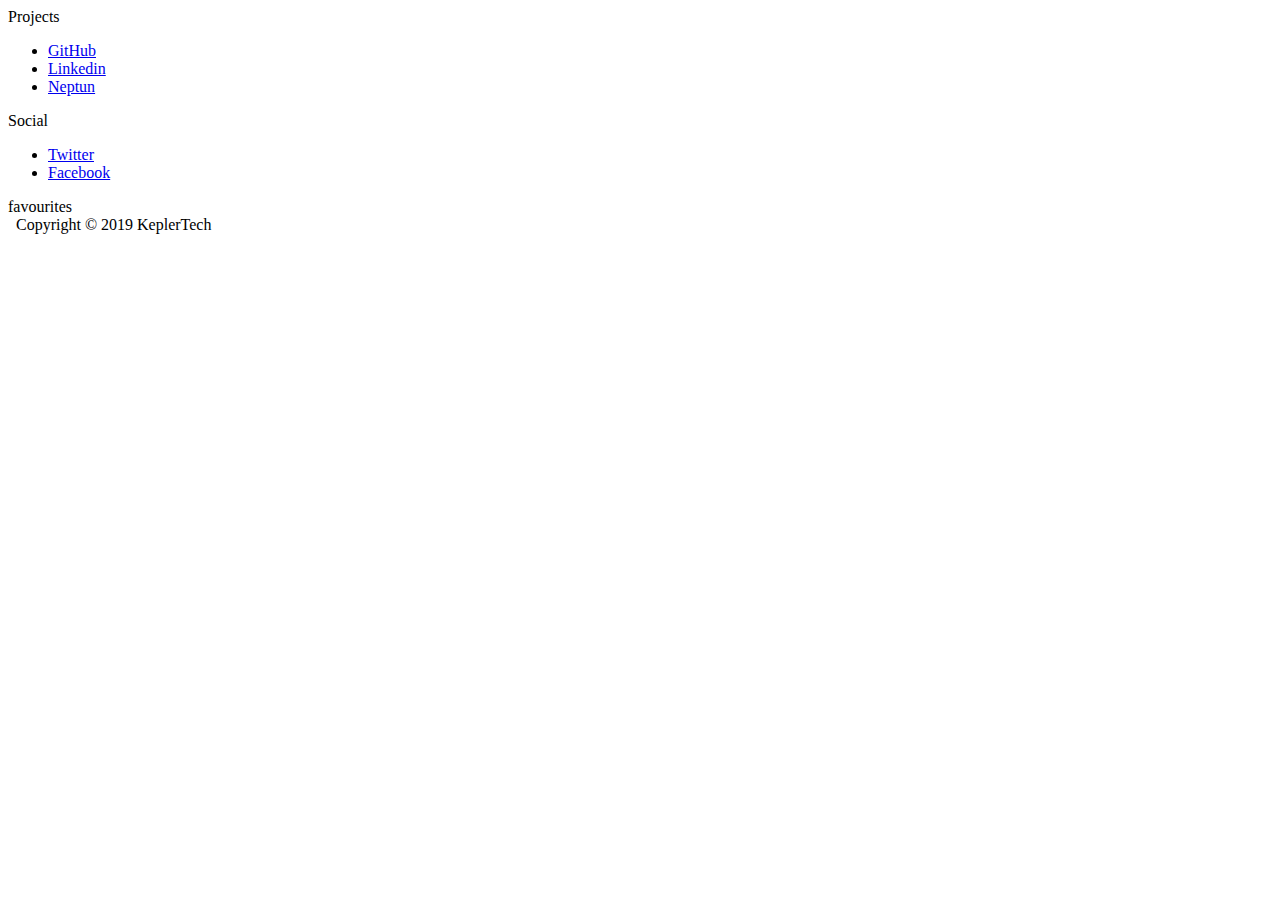
==== index.html @ a6100621 "Rename NewTab/index.html to index.html" ====
<!DOCTYPE html>
<html>
<head>
	<meta name="viewport" content="width=device-width, initial-scale=1.0">
	<link rel="stylesheet" type="text/css" href="styles.css">
	<title>Kepler Tab</title>
</head>
<body id="bodycontent">
	<div id="container">
	<div id="leftdiv">
	Projects
	<ul>
		<li><a href="https://github.com/">GitHub</a></li>
		<li><a href="https://www.linkedin.com/">Linkedin</a></li>
		
		<li><a href="https://neptun-web4.tr.pte.hu/hallgato/Login.aspx">Neptun</a></li>
	</ul>
	</div>
	<div id="centerdiv">
	Social
	<ul>
		<li><a href="https://twitter.com/">Twitter</a></li>
		<li><a href="https://www.facebook.com/">Facebook</a></li>
	</ul>
	</div>
	<div id="rightdiv">favourites</div>
	</div>
	&nbsp;
</body>
Copyright &copy; 2019 KeplerTech
</html>
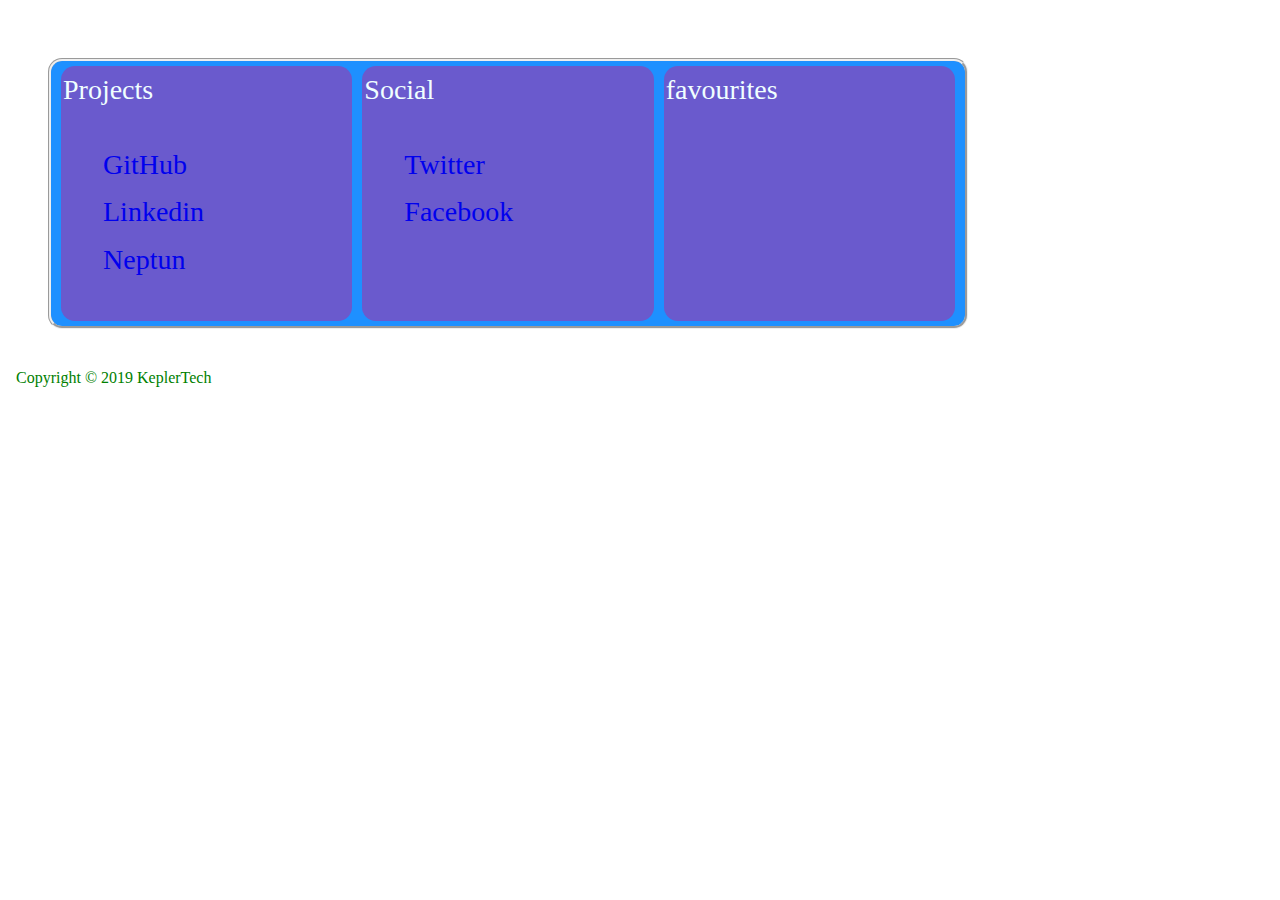
==== commit e68bf29e: "Update index.html" ====
--- a/index.html
+++ b/index.html
@@ -2,7 +2,7 @@
 <html>
 <head>
 	<meta name="viewport" content="width=device-width, initial-scale=1.0">
-	<link rel="stylesheet" type="text/css" href="styles.css">
+	<link rel="stylesheet" type="text/css" href="NewTab/styles.css">
 	<title>Kepler Tab</title>
 </head>
 <body id="bodycontent">
--- a/NewTab/styles.css
+++ b/NewTab/styles.css
@@ -0,0 +1,77 @@
+*{
+	border-radius: .5em;
+	padding-top: 5px;
+	padding-bottom: 5px;
+}
+body{
+	color: green;
+	width: 1000px;
+	font-family: fantasy;
+	background-image: url(NewTab/img/backg.jpg);
+	font-family: fantasy;
+}
+#container{
+	position: center;
+	color: azure;
+	background-color: dodgerblue;
+	position: center;
+	line-height: calc(1.1em + 0.5vw);
+	margin-right: 40px;
+	margin-left: 40px;
+	margin-top: 40px;
+	margin-bottom: 40px;
+	border-style: groove;
+	border-width: 3px;
+	font-size: 28px;
+	
+	display: flex;
+}
+#leftdiv{
+	padding-left: 2px;
+	background-color: slateblue;
+	width: 300px;
+	margin-left: 10px;
+	margin-right: 10px;
+}
+#centerdiv{
+	padding-left: 2px;
+	background-color: slateblue;
+	width: 300px;
+	margin-right: 10px;
+}
+#rightdiv{
+	padding-left: 2px;
+	background-color: slateblue;
+	width: 300px;
+	margin-right: 10px;
+}
+#container #leftdiv ul{
+	list-style: none;
+}
+#container #rightdiv ul{
+	list-style: none;
+}
+#container #centerdiv ul{
+	list-style: none;
+}
+#container #leftdiv ul li a{
+	text-decoration: none;
+}
+#container #rightdiv ul li a{
+	text-decoration: none;
+}
+#container #centerdiv ul li a{
+	text-decoration: none;
+}
+#container #centerdiv ul li a:hover{
+	color: orange;
+	font-family: fantasy;
+	font-style: oblique;
+	font-size: 35px;
+}
+#container #leftdiv ul li a:hover{
+	color: orange;
+	font-family: fantasy;
+	font-style: oblique;
+	font-size: 35px;
+}
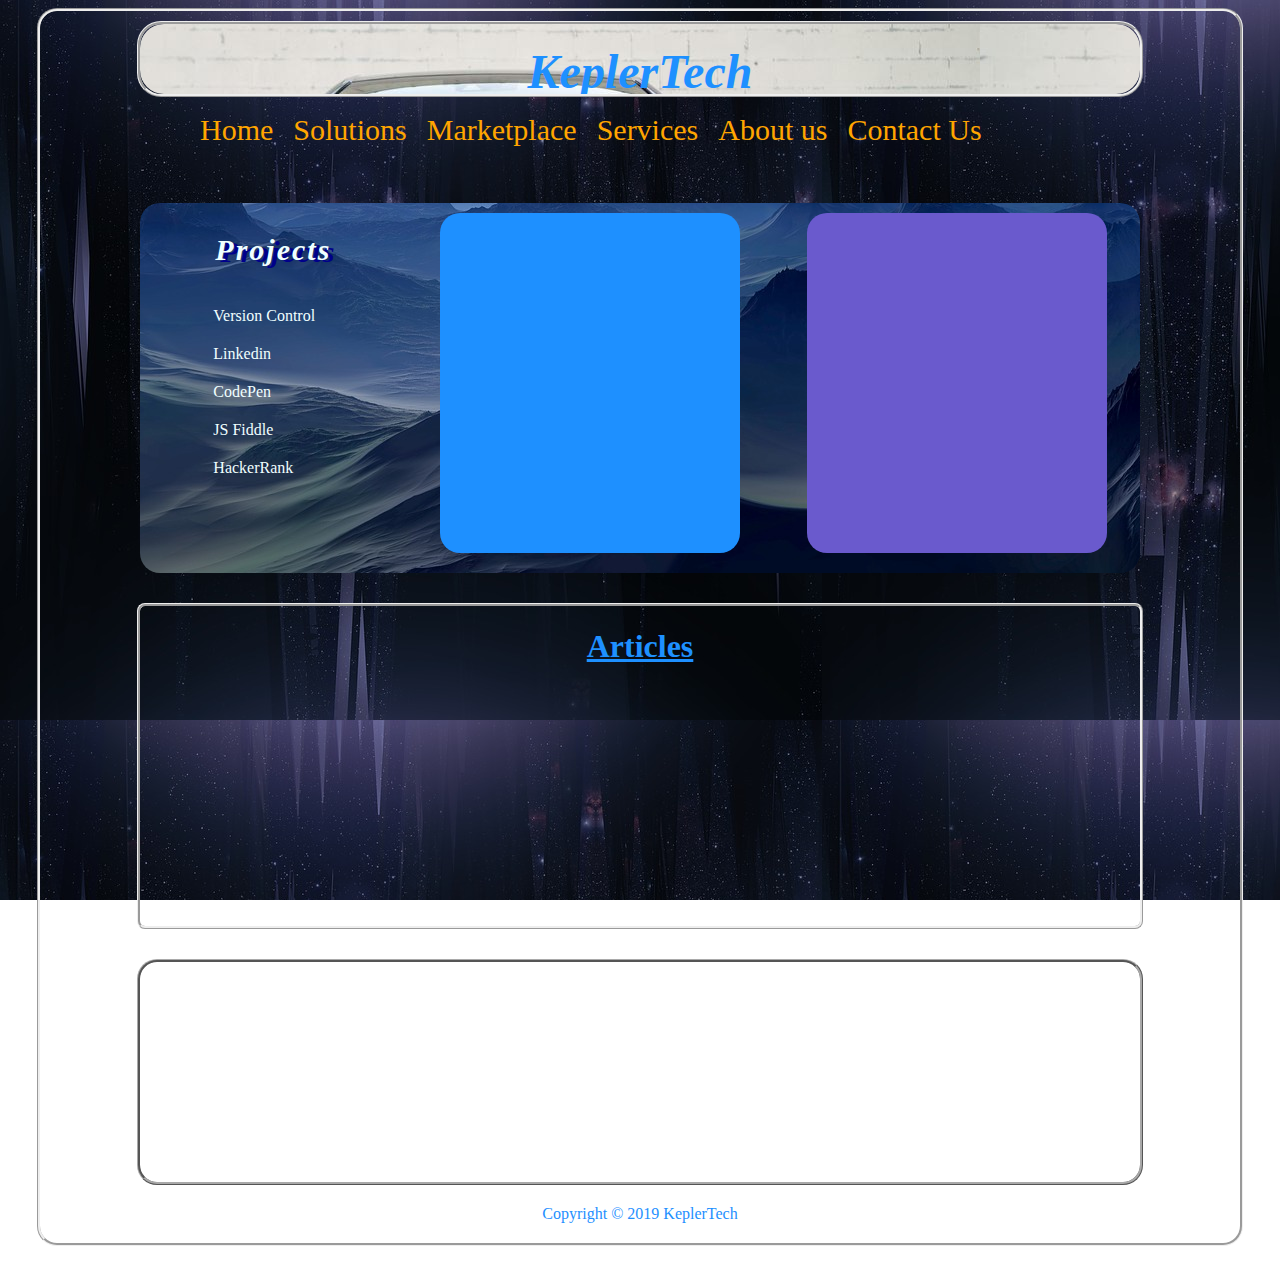
==== commit 75de49ff: "kepler updates" ====
--- a/index.html
+++ b/index.html
@@ -6,26 +6,84 @@
 	<title>Kepler Tab</title>
 </head>
 <body id="bodycontent">
+	<div id="header-wrapper">
+		<div id="zoominheader">
+			<div id="zoomoutheader"><head>KeplerTech</head></div>
+		</div>
+	</div>
+	<div id="spacing">
+		<ul>
+			<div id="dropdown">
+				<li id="dropbtn"><a href="#">Home</a></li>
+
+				<div id="dropdown-content">
+					<a href="#">Pyrax</a>
+					<a href="#">Pyrax</a>
+					<a href="#">Pyrax</a>
+				</div>
+
+			</div>
+
+			<div id="dropdown">
+				<li id="dropbtn"><a href="#">Solutions</a></li>
+
+				<div id="dropdown-content">
+					<a href="#">Pyrax</a>
+					<a href="#">Pyrax</a>
+					<a href="#">Pyrax</a>
+				</div>
+			</div>
+			<div id="dropdown">
+				<li id="dropbtn"><a href="#">Marketplace</a></li>
+				<div id="dropdown-content">
+					<a href="#">Pyrax</a>
+					<a href="#">Pyrax</a>
+					<a href="#">Pyrax</a>
+				</div>
+			</div>
+			<div id="dropdown">
+				<li id="dropbtn"><a href="#">Services</a></li>
+				<div id="dropdown-content">
+					<a href="#">Pyrax</a>
+					<a href="#">Pyrax</a>
+					<a href="#">Pyrax</a>
+				</div>
+			</div>
+			<div id="dropdown">
+				<li id="dropbtn"><a href="#">About us</a></li>
+				<div id="dropdown-content">
+					<a href="#">Pyrax</a>
+					<a href="#">Pyrax</a>
+					<a href="#">Pyrax</a>
+				</div>
+			</div>
+			<div id="dropdown"><li id="dropbtn"><a href="#">Contact Us</a></li>
+				<div id="dropdown-content">
+					<a href="#">Pyrax</a>
+					<a href="#">Pyrax</a>
+					<a href="#">Pyrax</a>
+				</div>
+			</div>
+		</ul>
+	</div>
 	<div id="container">
-	<div id="leftdiv">
-	Projects
-	<ul>
-		<li><a href="https://github.com/">GitHub</a></li>
-		<li><a href="https://www.linkedin.com/">Linkedin</a></li>
-		
-		<li><a href="https://neptun-web4.tr.pte.hu/hallgato/Login.aspx">Neptun</a></li>
-	</ul>
+		<div id="leftdiv">
+			<h1>Projects</h1>
+			<ul>
+				<li><a href="#">Version Control</a></li>
+				<li><a href="#">Linkedin</a></li>
+				<li><a href="#">CodePen</a></li>
+				<li><a href="#">JS Fiddle</a></li>
+				<li><a href="#">HackerRank</a></li>
+			</ul>
+		</div>
+		<div id="centerdiv"></div>
+		<div id="rightdiv"></div>
 	</div>
-	<div id="centerdiv">
-	Social
-	<ul>
-		<li><a href="https://twitter.com/">Twitter</a></li>
-		<li><a href="https://www.facebook.com/">Facebook</a></li>
-	</ul>
+	<div id="article">
+		<h1><u>Articles</u></h1>
 	</div>
-	<div id="rightdiv">favourites</div>
-	</div>
-	&nbsp;
+	<div id="footer"></div>
 </body>
 Copyright &copy; 2019 KeplerTech
 </html>
--- a/NewTab/styles.css
+++ b/NewTab/styles.css
@@ -1,77 +1,232 @@
+@keyframes fadein{
+	from{opacity:0} to{opacity:1}
+}
+/* Zoom in Keyframes */
+@-webkit-keyframes zoomin {
+  0% {transform: scale(1);}
+  50% {transform: scale(1.5);}
+  100% {transform: scale(1);}
+}
+@keyframes zoomin {
+  0% {transform: scale(1);}
+  50% {transform: scale(1.5);}
+  100% {transform: scale(1);}
+} /*End of Zoom in Keyframes */
+
+/* Zoom out Keyframes */
+@-webkit-keyframes zoomout {
+  0% {transform: scale(1);}
+  50% {transform: scale(0.67);}
+  100% {transform: scale(1);}
+}
+@keyframes zoomout {
+    0% {transform: scale(1);}
+  50% {transform: scale(0.67);}
+  100% {transform: scale(1);}
+}/*End of Zoom out Keyframes */ 
 *{
 	border-radius: .5em;
-	padding-top: 5px;
-	padding-bottom: 5px;
+	padding-bottom: 20px;
+
 }
 body{
-	color: green;
-	width: 1000px;
-	font-family: fantasy;
-	background-image: url(NewTab/img/backg.jpg);
-	font-family: fantasy;
-}
+	padding-top: 10px;
+	margin-right: auto;
+	margin-left: auto;
+	color: dodgerblue;
+	width: 1200px;
+	font-family: fantasy;
+	background-image: url("img/pics.jpg");
+	background-blend-mode: darken;
+	background-attachment: fixed;
+	font-family: fantasy;
+	text-align: center;
+	border-radius: 20px;
+	border-style: groove;
+}
+
+#header-wrapper{
+	margin-top: auto;
+	margin-bottom: auto;
+	margin-left: auto;
+	margin-right: auto;
+	animation:fadein 3s;
+	overflow: hidden;
+	text-align: center;
+	font-family: fantasy;
+	font-style: oblique;
+	font-weight: bolder;
+	font-size: 3em;
+	border-style: ridge;
+	border-radius: .5em;
+	height: 50px;
+	width: 1000px;
+}
+#zoominheader{
+	padding-top: 0px;
+	margin-top: auto;
+	margin-bottom: auto;
+	margin-left: 0px;
+	margin-right: 0px;
+	text-align: center;
+	background-image: url("img/lexus.jpg");
+	background-size: auto;
+	background-attachment: fixed;
+	background-repeat: repeat;
+	position: relative;
+	-webkit-user-select: none;
+  -moz-user-select: none;
+  -ms-user-select: none;
+  -webkit-animation: zoomin 10s ease-in infinite;
+  animation: zoomin 10s ease-in infinite;
+  transition: all .5s ease-in-out;
+  overflow: hidden;
+  height: 50px;
+  width: 1000px;
+}
+#zoomoutheader {
+	padding-top: 20px;
+	text-align: center;
+	margin-top: auto;
+	margin-bottom: auto;
+	margin-left: auto;
+	margin-right: auto;
+	background: none;
+	-webkit-animation: zoomout 10s ease-in infinite;
+	animation: zoomout 10s ease-in infinite;
+	transition: all .5s ease-in-out;
+	overflow: hidden;
+}
+#spacing{
+	width: 1000px;
+	height: 70px;
+	background:none;
+	margin-left: auto;
+	margin-right: auto;
+}
+#spacing ul{
+	list-style: none;
+	display: flex;
+	margin-left: auto;
+	margin-right: auto;
+}
+#spacing ul li a{
+	margin-left: auto;
+	margin-right: auto;
+	font-size:30px;
+	font-family: fantasy;
+	padding-left: 20px;
+	color: orange;
+	text-decoration: none;
+}
+#spacing ul li a:hover{
+	color: darkgray;
+	display:block;
+}
+#dropdown{
+	position: relative;
+    display: inline-block;
+}
+#dropdown-content{
+  display: none;
+  position: absolute;
+  background-color: #f1f1f1;
+  min-width: 160px;
+  box-shadow: 0px 8px 16px 0px rgba(0,0,0,0.2);
+  z-index: 1;
+}
+#dropdown-content  a{
+	color: black;
+	padding: 12px 16px;
+	text-decoration: none;
+	display: block;
+}
+#dropdown-content a:hover{
+	background-color: darkgray;
+}
+#dropdown:hover #dropdown-content{
+	display: block;
+}
+
 #container{
-	position: center;
-	color: azure;
+	width: 1000px;
+	padding-top: 10px;
+	margin-top: 0px;
+	margin-right: auto;
+	margin-left: auto;
+	background-image: url("img/pixar.jpg");
+	background-blend-mode: darken;
+	background-attachment: fixed;
+	display: flex;
+	border-radius: 20px;
+
+}
+#leftdiv{
+	width:200px;
+	background: none;
+	margin-left: auto;
+	margin-right: auto;
+	text-align: left;
+	color:azure;
+    -webkit-transition: width 2s;
+}
+#centerdiv{
+	width:300px;
+	border-radius: 20px;
+	margin-left: auto;
+	margin-right: auto;
 	background-color: dodgerblue;
-	position: center;
-	line-height: calc(1.1em + 0.5vw);
-	margin-right: 40px;
-	margin-left: 40px;
-	margin-top: 40px;
-	margin-bottom: 40px;
-	border-style: groove;
-	border-width: 3px;
-	font-size: 28px;
-	
-	display: flex;
-}
-#leftdiv{
-	padding-left: 2px;
+}
+#rightdiv{
+	border-radius: 20px;
+	width: 300px;
+	margin-left: auto;
+	margin-right: auto;
 	background-color: slateblue;
-	width: 300px;
-	margin-left: 10px;
-	margin-right: 10px;
-}
-#centerdiv{
-	padding-left: 2px;
-	background-color: slateblue;
-	width: 300px;
-	margin-right: 10px;
-}
-#rightdiv{
-	padding-left: 2px;
-	background-color: slateblue;
-	width: 300px;
-	margin-right: 10px;
+}
+#container h1{
+	text-align: center;
+	letter-spacing: 2px;
+	text-shadow: 5px 2px darkblue;
+	font-size: 30px;
+	font-family: fantasy;
+	font-style: oblique;
 }
 #container #leftdiv ul{
 	list-style: none;
 }
-#container #rightdiv ul{
-	list-style: none;
-}
-#container #centerdiv ul{
-	list-style: none;
-}
 #container #leftdiv ul li a{
+	color: azure;
 	text-decoration: none;
 }
-#container #rightdiv ul li a{
-	text-decoration: none;
-}
-#container #centerdiv ul li a{
-	text-decoration: none;
-}
-#container #centerdiv ul li a:hover{
+#container #leftdiv ul li a:hover{
+
+	font-family: fantasy;
+	font-style: italic;
 	color: orange;
-	font-family: fantasy;
-	font-style: oblique;
-	font-size: 35px;
-}
-#container #leftdiv ul li a:hover{
-	color: orange;
-	font-family: fantasy;
-	font-style: oblique;
-	font-size: 35px;
-}
+	text-transform: uppercase;
+}
+#article{
+	height: 300px;
+	width: 1000px;
+	margin-top: 30px;
+	margin-left: auto;
+	margin-right: auto;
+	border-style: ridge;
+}
+#article h1{
+	color: dodgerblue;
+
+}
+#footer{
+	width: 1000px;
+	margin-left: auto;
+	margin-right: auto;
+	margin-bottom: 20px;
+	margin-top: 30px;
+	height: 200px;
+	margin-bottom: 20px;
+	border-radius: 20px;
+	border-style: ridge;
+	border-color: darkgrey;
+}
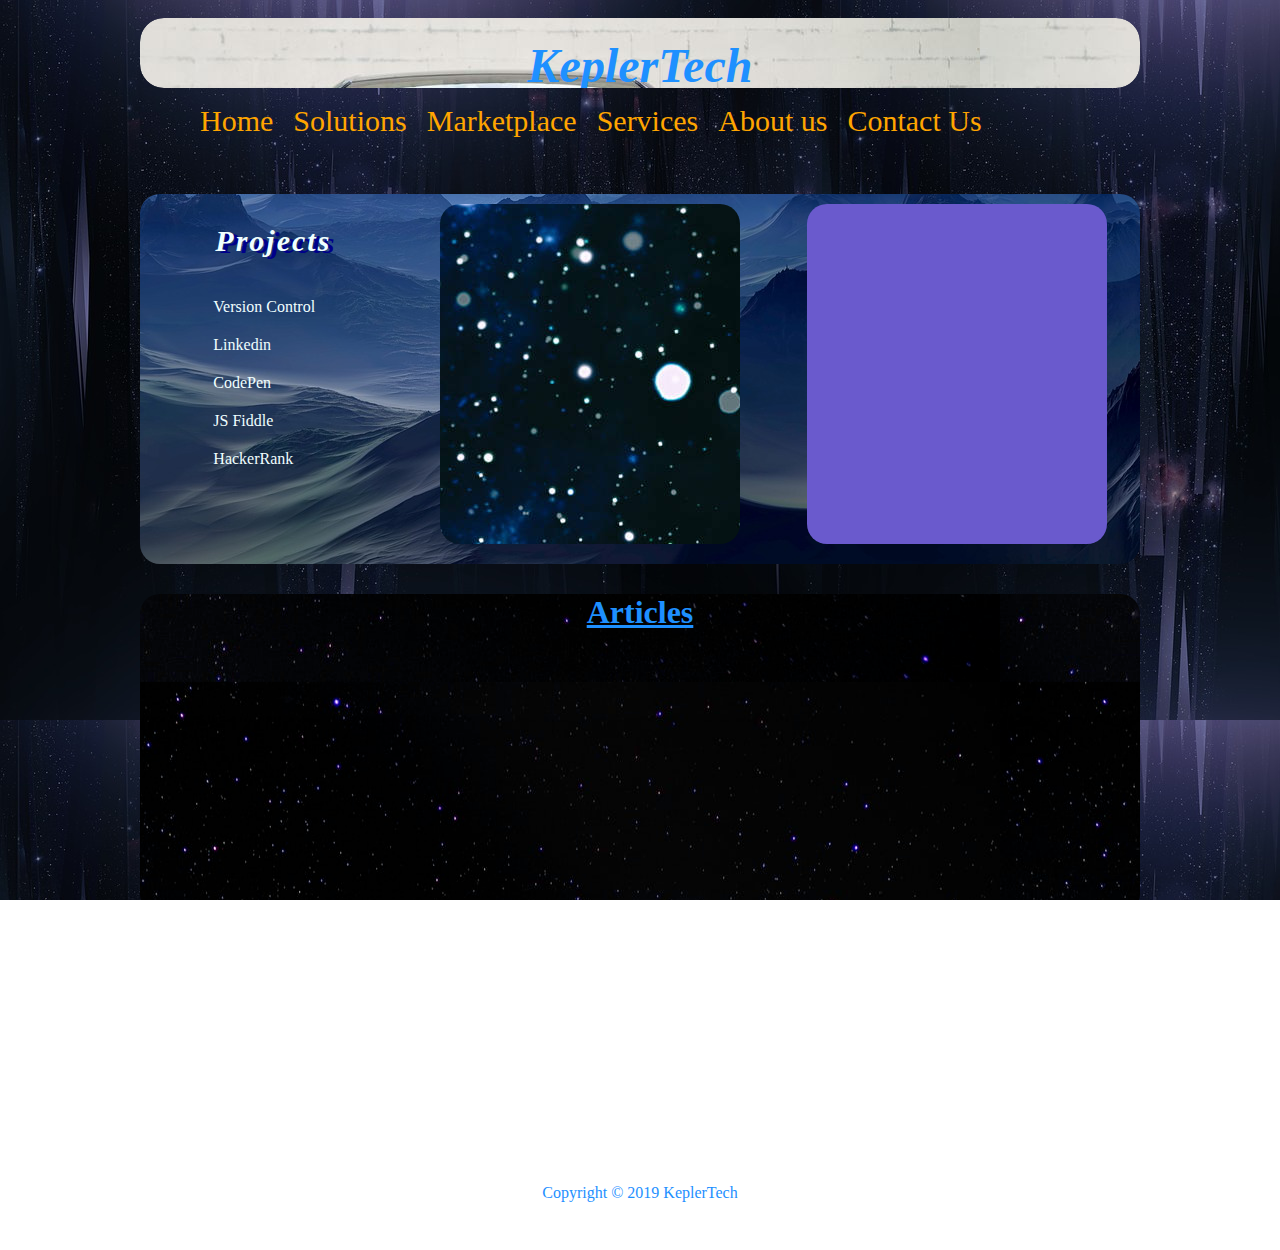
==== commit ca5d022d: "updates" ====
--- a/index.html
+++ b/index.html
@@ -5,7 +5,7 @@
 	<link rel="stylesheet" type="text/css" href="NewTab/styles.css">
 	<title>Kepler Tab</title>
 </head>
-<body id="bodycontent">
+<body>
 	<div id="header-wrapper">
 		<div id="zoominheader">
 			<div id="zoomoutheader"><head>KeplerTech</head></div>
--- a/NewTab/styles.css
+++ b/NewTab/styles.css
@@ -41,8 +41,7 @@
 	background-attachment: fixed;
 	font-family: fantasy;
 	text-align: center;
-	border-radius: 20px;
-	border-style: groove;
+
 }
 
 #header-wrapper{
@@ -57,7 +56,6 @@
 	font-style: oblique;
 	font-weight: bolder;
 	font-size: 3em;
-	border-style: ridge;
 	border-radius: .5em;
 	height: 50px;
 	width: 1000px;
@@ -175,6 +173,8 @@
 	border-radius: 20px;
 	margin-left: auto;
 	margin-right: auto;
+	background-attachment: fixed;
+	background-image: url("img/3q.jpg");
 	background-color: dodgerblue;
 }
 #rightdiv{
@@ -182,6 +182,8 @@
 	width: 300px;
 	margin-left: auto;
 	margin-right: auto;
+	background-attachment: fixed;
+	background-image: url("img/fg.png");
 	background-color: slateblue;
 }
 #container h1{
@@ -207,18 +209,22 @@
 	text-transform: uppercase;
 }
 #article{
+	background-attachment: fixed;
+	background-image: url("img/hg.jpeg");
 	height: 300px;
 	width: 1000px;
 	margin-top: 30px;
 	margin-left: auto;
 	margin-right: auto;
-	border-style: ridge;
+	border-radius: 20px;
 }
 #article h1{
 	color: dodgerblue;
 
 }
 #footer{
+	background-attachment: fixed;
+	background-image: url("img/hg.jpeg");
 	width: 1000px;
 	margin-left: auto;
 	margin-right: auto;
@@ -227,6 +233,4 @@
 	height: 200px;
 	margin-bottom: 20px;
 	border-radius: 20px;
-	border-style: ridge;
-	border-color: darkgrey;
-}
+}
